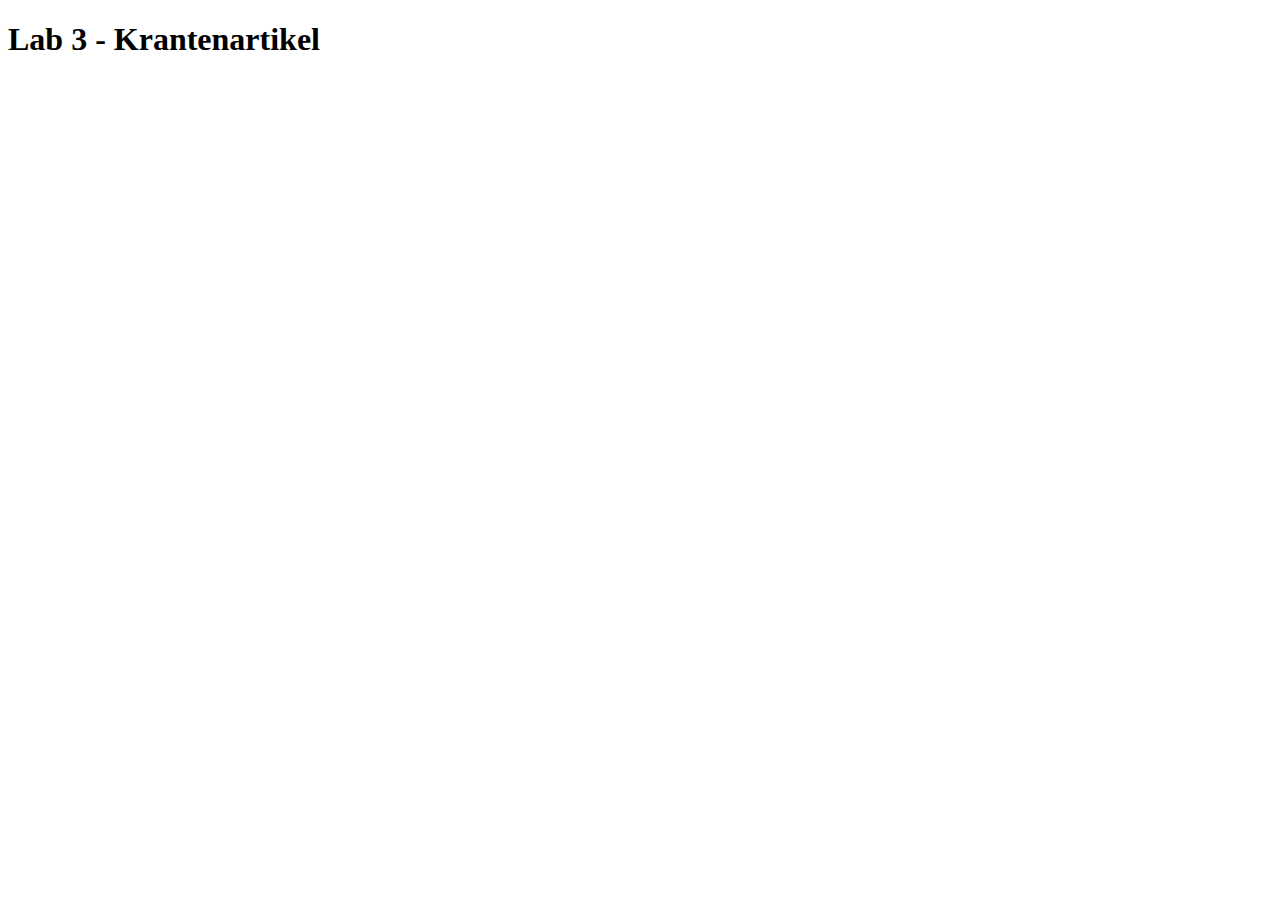
==== LAB3-Krantenartikel/Lab Krantenartikel.html @ 46d74edb "Basis website gemaakt" ====
<!DOCTYPE html>
<html lang="nl">

<head>
   <meta http-equiv="Content-Type" content="text/html;charset=UTF-8">
   <title>lab 1 - Krantenartikel</title>
</head>

<body>
  <h1>Lab 3 - Krantenartikel</h1>
</body>
</html>
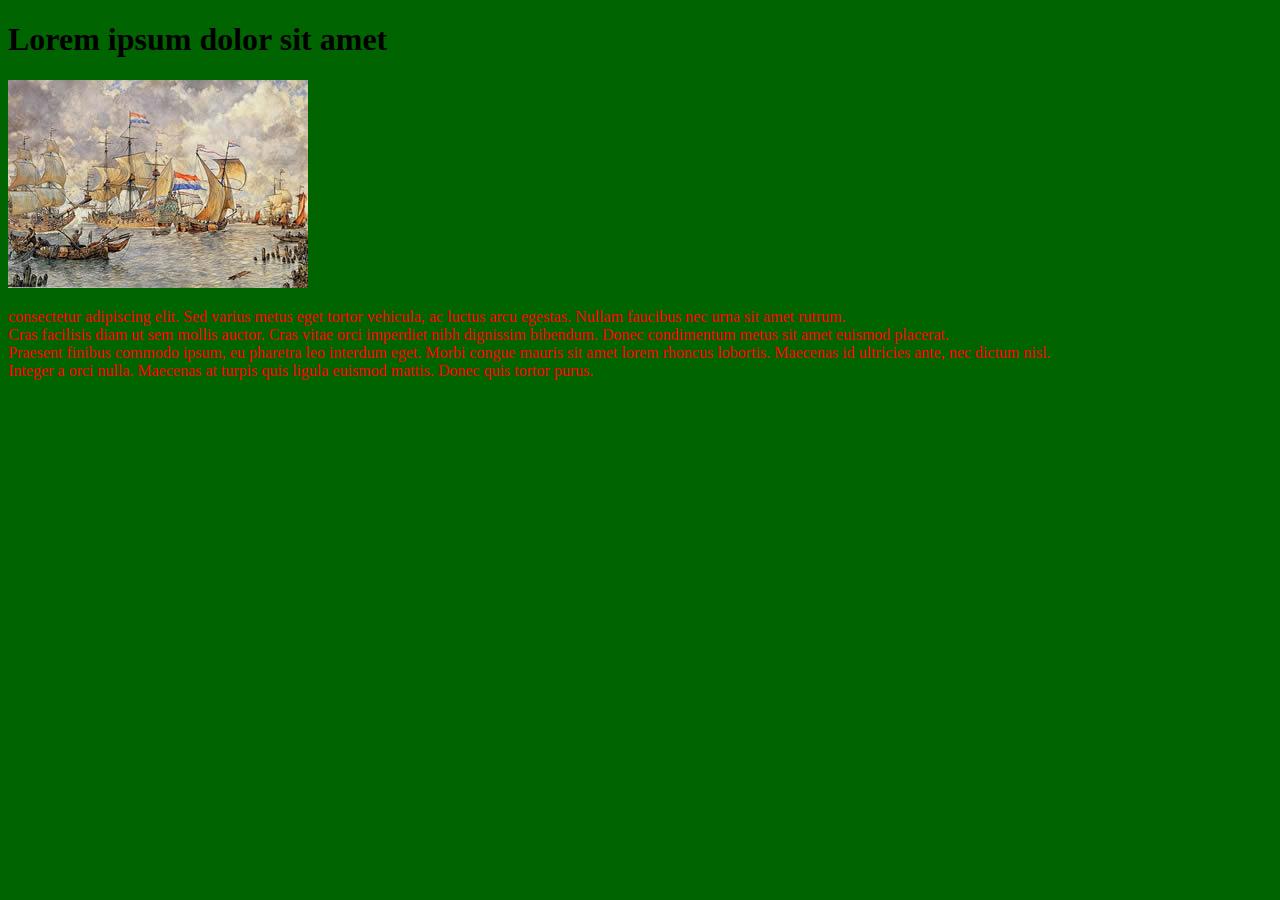
==== commit cda4848e: "wie ben ik bestanden aangemaakt" ====
--- a/LAB3-Krantenartikel/Lab Krantenartikel.html
+++ b/LAB3-Krantenartikel/Lab Krantenartikel.html
@@ -1,5 +1,6 @@
 <!DOCTYPE html>
 <html lang="nl">
+  <link rel="stylesheet" href="css/style.css">
 
 <head>
    <meta http-equiv="Content-Type" content="text/html;charset=UTF-8">
@@ -7,6 +8,16 @@
 </head>
 
 <body>
-  <h1>Lab 3 - Krantenartikel</h1>
+  <h1>Lorem ipsum dolor sit amet</h1>
+  <img src="images/vloot1.jpg">
+
+  <p>
+    consectetur adipiscing elit. Sed varius metus eget tortor vehicula, ac luctus arcu egestas. Nullam faucibus nec urna sit amet rutrum.<br>
+    Cras facilisis diam ut sem mollis auctor. Cras vitae orci imperdiet nibh dignissim bibendum. Donec condimentum metus sit amet euismod placerat.<br>
+    Praesent finibus commodo ipsum, eu pharetra leo interdum eget. Morbi congue mauris sit amet lorem rhoncus lobortis. Maecenas id ultricies ante, nec dictum nisl.<br>
+    Integer a orci nulla. Maecenas at turpis quis ligula euismod mattis. Donec quis tortor purus.
+  </P>
+
 </body>
+
 </html>
--- a/LAB3-Krantenartikel/css/style.css
+++ b/LAB3-Krantenartikel/css/style.css
@@ -0,0 +1,15 @@
+body {
+  background-color: darkgreen;
+}
+
+vloot1{
+  float: right;
+}
+
+vloot1.jpg{
+  float: right;
+}
+
+p{
+  color: red;
+}
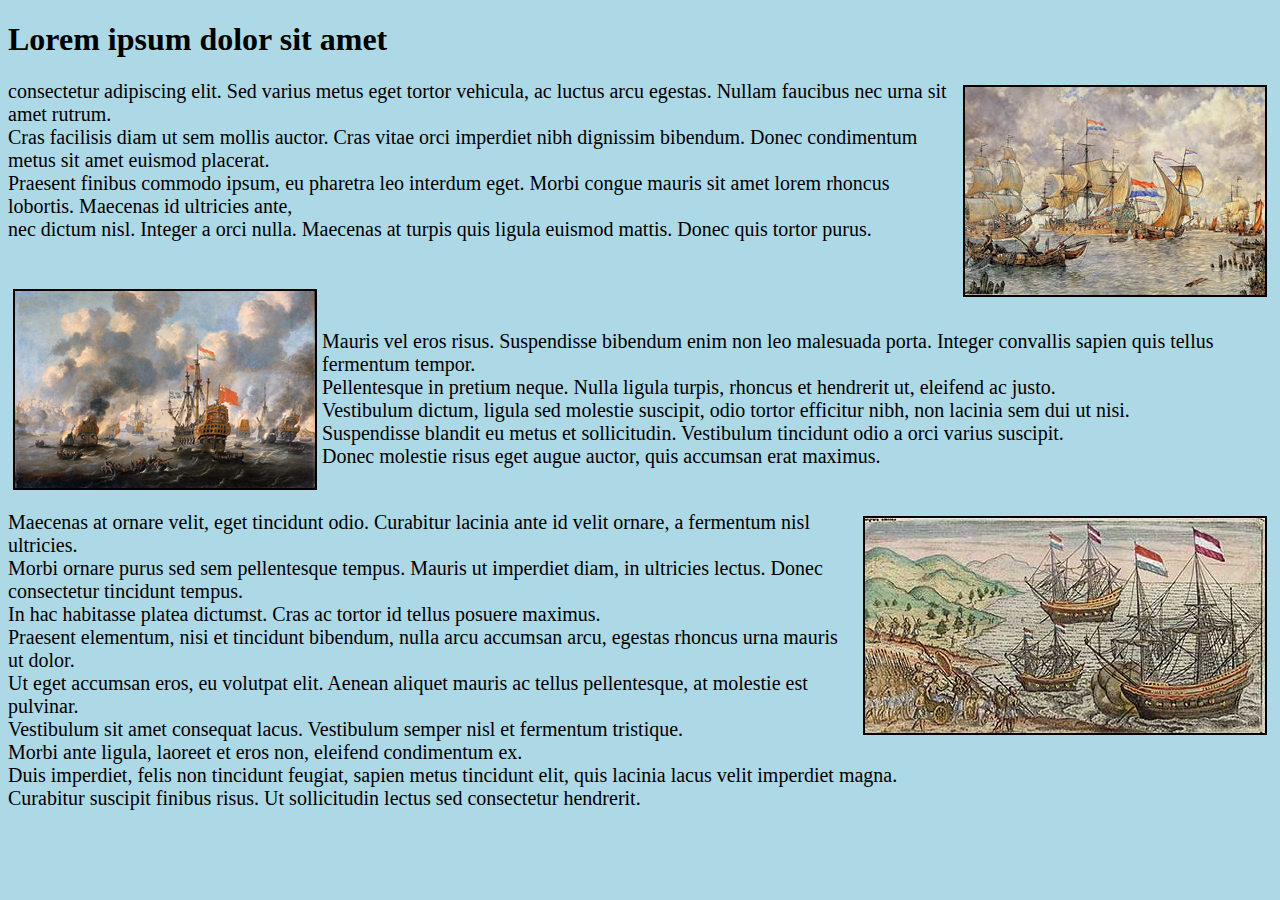
==== commit 9835bea1: "website nagemaakt" ====
--- a/LAB3-Krantenartikel/Lab Krantenartikel.html
+++ b/LAB3-Krantenartikel/Lab Krantenartikel.html
@@ -9,14 +9,40 @@
 
 <body>
   <h1>Lorem ipsum dolor sit amet</h1>
-  <img src="images/vloot1.jpg">
 
   <p>
+    <img src="images/vloot1.jpg" class="foto1">
     consectetur adipiscing elit. Sed varius metus eget tortor vehicula, ac luctus arcu egestas. Nullam faucibus nec urna sit amet rutrum.<br>
     Cras facilisis diam ut sem mollis auctor. Cras vitae orci imperdiet nibh dignissim bibendum. Donec condimentum metus sit amet euismod placerat.<br>
-    Praesent finibus commodo ipsum, eu pharetra leo interdum eget. Morbi congue mauris sit amet lorem rhoncus lobortis. Maecenas id ultricies ante, nec dictum nisl.<br>
-    Integer a orci nulla. Maecenas at turpis quis ligula euismod mattis. Donec quis tortor purus.
+    Praesent finibus commodo ipsum, eu pharetra leo interdum eget. Morbi congue mauris sit amet lorem rhoncus lobortis. Maecenas id ultricies ante,<br>
+    nec dictum nisl. Integer a orci nulla. Maecenas at turpis quis ligula euismod mattis. Donec quis tortor purus.<br>
+    <br>
   </P>
+
+  <p>
+    <img src="images/vloot2.jpg" class="foto2">
+    <br>
+    <br>
+  	Mauris vel eros risus. Suspendisse bibendum enim non leo malesuada porta. Integer convallis sapien quis tellus fermentum tempor.<br>
+    Pellentesque in pretium neque. Nulla ligula turpis, rhoncus et hendrerit ut, eleifend ac justo.<br>
+    Vestibulum dictum, ligula sed molestie suscipit, odio tortor efficitur nibh, non lacinia sem dui ut nisi.<br>
+    Suspendisse blandit eu metus et sollicitudin. Vestibulum tincidunt odio a orci varius suscipit.<br>
+    Donec molestie risus eget augue auctor, quis accumsan erat maximus.<br>
+    <br>
+  </p>
+
+  <p>
+    <img src="images/vloot3.jpg" class="foto3">
+  Maecenas at ornare velit, eget tincidunt odio. Curabitur lacinia ante id velit ornare, a fermentum nisl ultricies.<br>
+  Morbi ornare purus sed sem pellentesque tempus. Mauris ut imperdiet diam, in ultricies lectus. Donec consectetur tincidunt tempus.<br>
+  In hac habitasse platea dictumst. Cras ac tortor id tellus posuere maximus.<br>
+  Praesent elementum, nisi et tincidunt bibendum, nulla arcu accumsan arcu, egestas rhoncus urna mauris ut dolor.<br>
+  Ut eget accumsan eros, eu volutpat elit. Aenean aliquet mauris ac tellus pellentesque, at molestie est pulvinar.<br>
+  Vestibulum sit amet consequat lacus. Vestibulum semper nisl et fermentum tristique.<br>
+  Morbi ante ligula, laoreet et eros non, eleifend condimentum ex.<br>
+  Duis imperdiet, felis non tincidunt feugiat, sapien metus tincidunt elit, quis lacinia lacus velit imperdiet magna.<br>
+  Curabitur suscipit finibus risus. Ut sollicitudin lectus sed consectetur hendrerit.<br>
+  </p>
 
 </body>
 
--- a/LAB3-Krantenartikel/css/style.css
+++ b/LAB3-Krantenartikel/css/style.css
@@ -1,15 +1,25 @@
 body {
-  background-color: darkgreen;
+  background-color: lightblue;
 }
 
-vloot1{
+.foto1{
   float: right;
+  margin: 5px;
+  border: 2px solid black;
 }
 
-vloot1.jpg{
-  float: right;
+.foto2{
+  float:left;
+  margin: 5px;
+  border: 2px solid black;
+}
+
+.foto3{
+  float:right;
+  margin: 5px;
+  border: 2px solid black;
 }
 
 p{
-  color: red;
+  font-size: 20px;
 }
